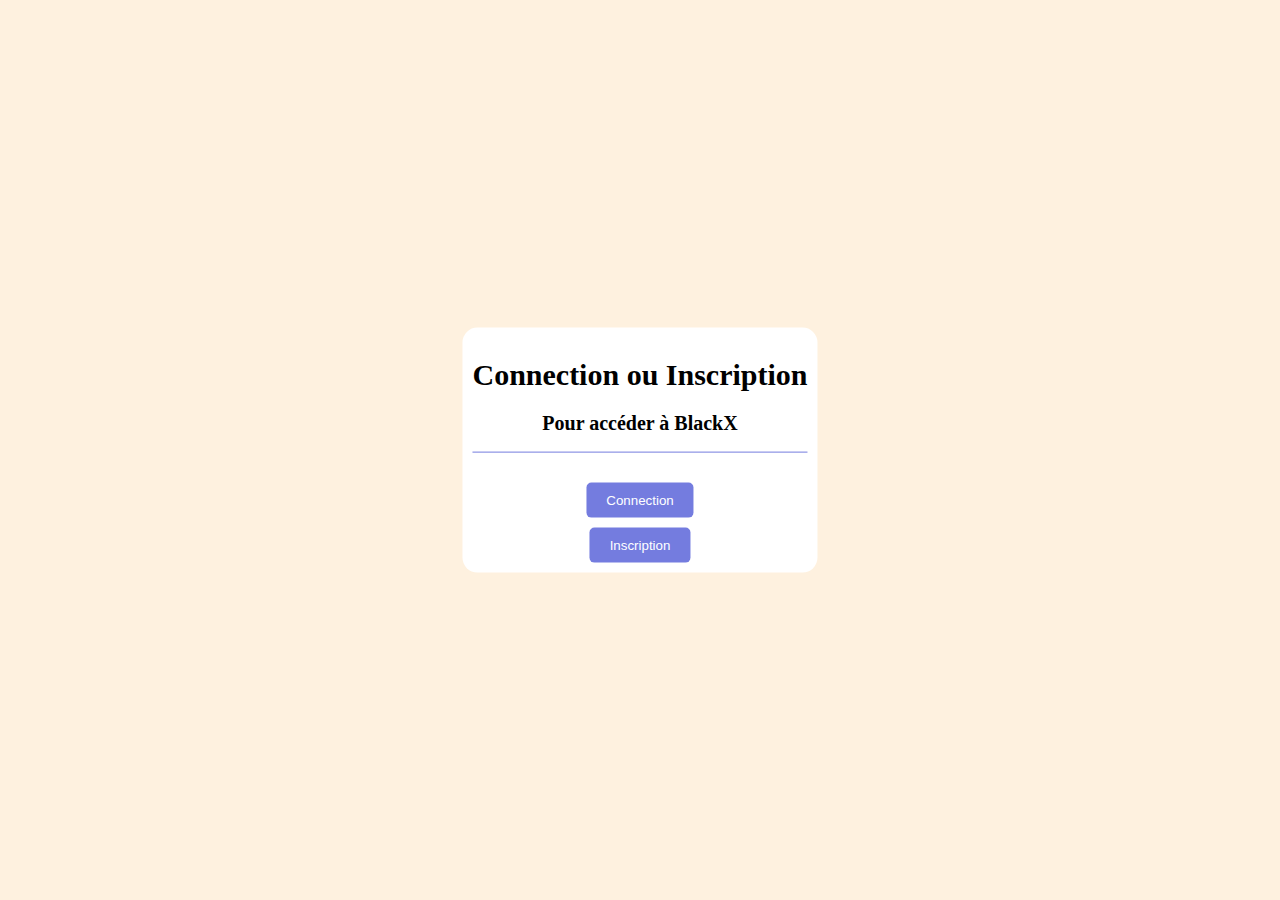
==== html/account-space/index.html @ 6a84ea9d "BlackCoder14" ====
<!DOCTYPE html>
<html lang="en">
<head>
    <meta charset="UTF-8">

    <meta http-equiv="X-UA-Compatible" content="IE=edge">
    <meta name="viewport" content="width=device-width, initial-scale=1.0">

    <title>Espace Compte - BlackX</title>

    <link rel="stylesheet" href="../../css/account-space/index.css">
</head>
<body>
    <div class="choice-mode">
        <h1 class="title">Connection ou Inscription</h1>
        <h2 class="subtitle">Pour accéder à BlackX</h2>

        <div class="separation"></div>

        <div class="buttons">
            <button class="choice-button"><a href="connection.html">Connection</a></button>
            <button class="choice-button"><a href="inscription.html">Inscription</a></button>
        </div>
    </div>
</body>
</html>
---- css/account-space/index.css ----
body{
    margin: 0px;
    padding: 0px;

    background-color: #FEF1DF;

    position: absolute;

    top: 50%;
    left: 50%;

    transform: translate(-50%, -50%);
}

.choice-mode{
    padding: 10px;

    background-color: #FFF;

    border-radius: 15px;
}

.choice-mode .title{
    font-size: 30px;

    text-align: center;
}

.choice-mode .subtitle{
    font-size: 20px;

    text-align: center;
}

.choice-mode .separation{
    margin-bottom: 20px;
    margin-top: 10px;

    width: 100%;
    height: 1px;

    background-color: #747CDF;
}

.buttons{
    display: flex;
    flex-direction: column;

    align-items: center;
}

.choice-mode .buttons .choice-button{
    margin-top: 10px;
    padding: 10px 20px;

    background-color: #747CDF;

    border-radius: 5px;

    border: none;

    outline: none;

    cursor: pointer;

    display: flex;

    align-items: center;

    transition: transform 0.5;
}

.choice-button a{
    color: #FFF;

    text-decoration: none;

    text-align: center;
}

.choice-mode .choice-button:hover{
    transform: scale(1.05);
}
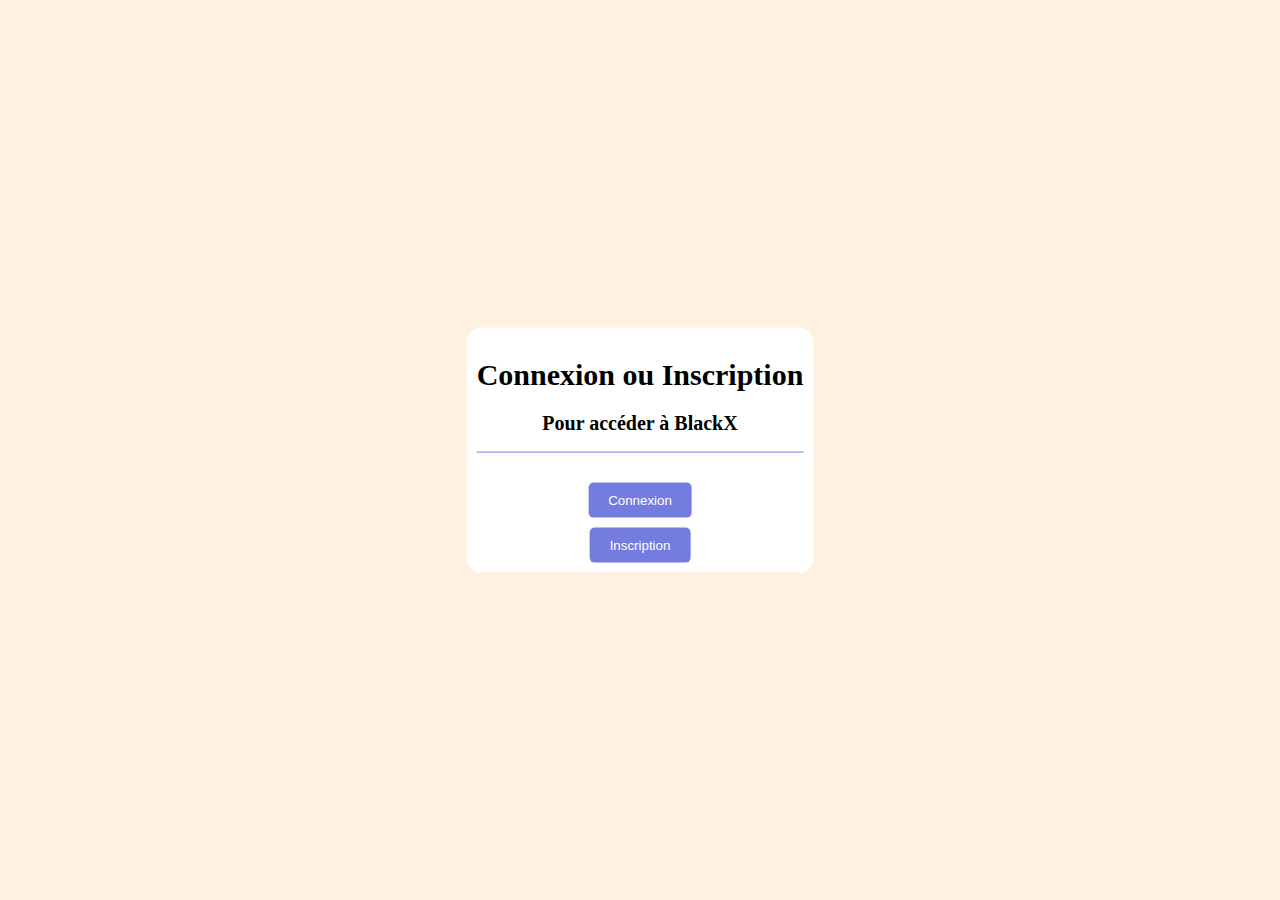
==== commit 293c5680: "BlackCoder14" ====
--- a/html/account-space/index.html
+++ b/html/account-space/index.html
@@ -12,13 +12,13 @@
 </head>
 <body>
     <div class="choice-mode">
-        <h1 class="title">Connection ou Inscription</h1>
+        <h1 class="title">Connexion ou Inscription</h1>
         <h2 class="subtitle">Pour accéder à BlackX</h2>
 
         <div class="separation"></div>
 
         <div class="buttons">
-            <button class="choice-button"><a href="connection.html">Connection</a></button>
+            <button class="choice-button"><a href="connection.html">Connexion</a></button>
             <button class="choice-button"><a href="inscription.html">Inscription</a></button>
         </div>
     </div>
